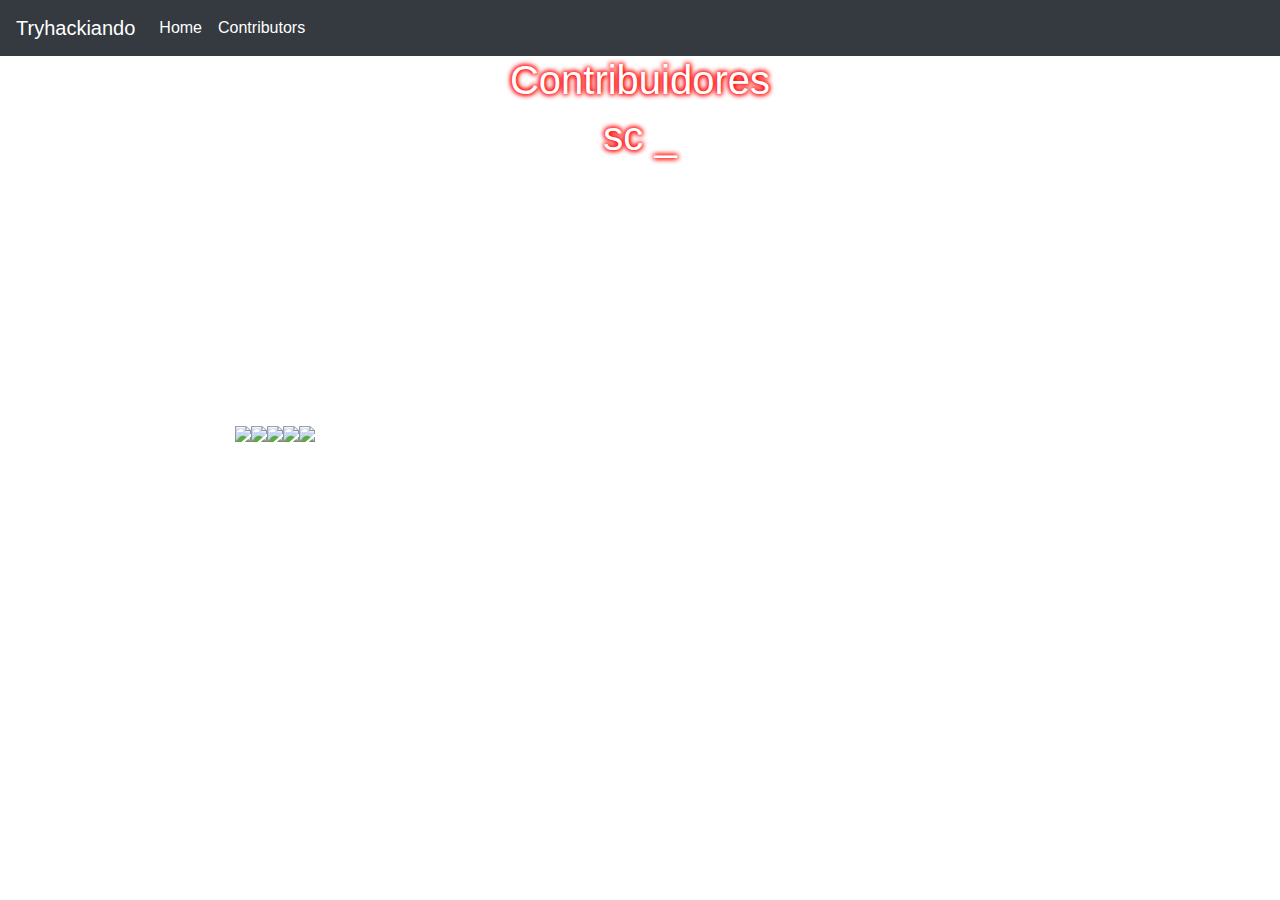
==== contributors.html @ ba4de52f "UPDATED LINK 2" ====
<!DOCTYPE html>
<html lang="en">
<head>
    <meta charset="UTF-8">
    <meta http-equiv="X-UA-Compatible" content="IE=edge">
    <meta name="viewport" content="width=device-width, initial-scale=1.0">
    <title>Contributors</title>
    <link rel="stylesheet" href="https://maxcdn.bootstrapcdn.com/bootstrap/4.5.2/css/bootstrap.min.css">
    <script src="https://ajax.googleapis.com/ajax/libs/jquery/3.5.1/jquery.min.js"></script>
    <script src="https://cdnjs.cloudflare.com/ajax/libs/popper.js/1.16.0/umd/popper.min.js"></script>
    <script src="https://maxcdn.bootstrapcdn.com/bootstrap/4.5.2/js/bootstrap.min.js"></script>
    
</head>
<body>
    <style>
        body {
        background-image: url("http://i.imgur.com/McuBZGL.gif");
        }
        
    </style>


</style>
<nav class="navbar navbar-expand-lg navbar-dark bg-dark">
    <a class="navbar-brand" href="#">Tryhackiando</a>
    <button class="navbar-toggler" type="button" data-toggle="collapse" data-target="#navbarColor02" aria-controls="navbarColor02" aria-expanded="false" aria-label="Toggle navigation">
      <span class="navbar-toggler-icon"></span>
    </button>
    
    <div class="collapse navbar-collapse" id="navbarColor02">
      <ul class="navbar-nav mr-auto">
        <li class="nav-item active">
          <a class="nav-link" href="#">Home
            <span class="sr-only">(current)</span>
          </a>
        </li>
        <li class="nav-item active">
          <a class="nav-link" href="#">Contributors
            
          </a>
        </li>
      </ul>
    </div>

</nav>

<SCRIPT LANGUAGE="JavaScript">
    TypingText = function(element, interval, cursor, finishedCallback) {
    if((typeof document.getElementById == "undefined") || (typeof element.innerHTML == "undefined")) {
    this.running = true;
    return;
    }
    this.element = element;
    this.finishedCallback = (finishedCallback ? finishedCallback : function() { return; });
    this.interval = (typeof interval == "undefined" ? 20 : interval);
    this.origText = this.element.innerHTML;
    this.unparsedOrigText = this.origText;
    this.cursor = (cursor ? cursor : "");
    this.currentText = "";
    this.currentChar = 0;
    this.element.typingText = this;
    if(this.element.id == "") this.element.id = "typingtext" + TypingText.currentIndex++;
    TypingText.all.push(this);
    this.running = false;
    this.inTag = false;
    this.tagBuffer = "";
    this.inHTMLEntity = false;
    this.HTMLEntityBuffer = "";
    }
    TypingText.all = new Array();
    TypingText.currentIndex = 0;
    TypingText.runAll = function() {
    for(var i = 0; i < TypingText.all.length; i++) TypingText.all[i].run();
    }
    TypingText.prototype.run = function() {
    if(this.running) return;
    if(typeof this.origText == "undefined") {
    setTimeout("document.getElementById('" + this.element.id + "').typingText.run()", this.interval);
    return;
    }
    if(this.currentText == "") this.element.innerHTML = "";
    if(this.currentChar < this.origText.length) {
    if(this.origText.charAt(this.currentChar) == "<" && !this.inTag) {
    this.tagBuffer = "<";
    this.inTag = true;
    this.currentChar++;
    this.run();
    return;
    } else if(this.origText.charAt(this.currentChar) == ">" && this.inTag) {
    this.tagBuffer += ">";
    this.inTag = false;
    this.currentText += this.tagBuffer;
    this.currentChar++;
    this.run();
    return;
    } else if(this.inTag) {
    this.tagBuffer += this.origText.charAt(this.currentChar);
    this.currentChar++;
    this.run();
    return;
    } else if(this.origText.charAt(this.currentChar) == "&" && !this.inHTMLEntity) {
    this.HTMLEntityBuffer = "&";
    this.inHTMLEntity = true;
    this.currentChar++;
    this.run();
    return;
    } else if(this.origText.charAt(this.currentChar) == ";" && this.inHTMLEntity) {
    this.HTMLEntityBuffer += ";";
    this.inHTMLEntity = false;
    this.currentText += this.HTMLEntityBuffer;
    this.currentChar++;
    this.run();
    return;
    } else if(this.inHTMLEntity) {
    this.HTMLEntityBuffer += this.origText.charAt(this.currentChar);
    this.currentChar++;
    this.run();
    return;
    } else {
    this.currentText += this.origText.charAt(this.currentChar);
    }
    this.element.innerHTML = this.currentText;
    this.element.innerHTML += (this.currentChar < this.origText.length - 1 ? (typeof this.cursor == "function" ? this.cursor(this.currentText) : this.cursor)
    : "");
    this.currentChar++;
    setTimeout("document.getElementById('" + this.element.id + "').typingText.run()", this.interval);
    } else {
    this.currentText = "";
    this.currentChar = 0;
    this.running = false;
    this.finishedCallback();
    }
    }
    </script>
    <center>
    <center><center><font size="-3">
   </font></center></center>
    <div
    id="example1"></div>
    <font style='text-shadow: 0px 0px 6px rgb(255, 0, 0), 0px 0px 5px rgb(300, 0, 0), 0px 0px 5px rgb(300, 0, 0); color:#FFFFFF; font-weight:bold;' size="4">
    <h1 id="example3">Contribuidores</h1>
    <h1 id="example2">script /dev/null -c bash</h1>
    </center>
    
    </p><script type="text/javascript">
    new TypingText(document.getElementById("example1"));
    new TypingText(document.getElementById("example2"), 50, function(i){
    var ar = new Array("_"," ","_","_"); return " " + ar[i.length %
    ar.length]; });
    TypingText.runAll();
    new TypingText(document.getElementById("example3"), 50, function(i){
    var ar = new Array("_"," ","_","_"); return " " + ar[i.length %
    ar.length]; });
    TypingText.runAll();
    </script>
    <SCRIPT language=JavaScript type=text/javascript>
    <!--
    var rows=1; // must be an odd number
    var speed=1; // lower is faster
    var reveal=1; // between 0 and 2 only. The higher, the faster the word appears
    var effectalign="default" //enter "center" to center it.
</script>

<div class="row" style="padding-left: 250px; padding-top: 250px;">

    <img src="https://tryhackme-badges.s3.amazonaws.com/borb3d.png">

    <script src="https://tryhackme.com/badge/15031"></script>

    <img src="https://tryhackme-badges.s3.amazonaws.com/Crypt0Cr1s.png">

    <img src="https://tryhackme-badges.s3.amazonaws.com/m4vs.png">

    <img src="https://tryhackme-badges.s3.amazonaws.com/Nightlovel.png">

    <img src="https://tryhackme-badges.s3.amazonaws.com/sckull.png">
</div>

    
</body>
</html>
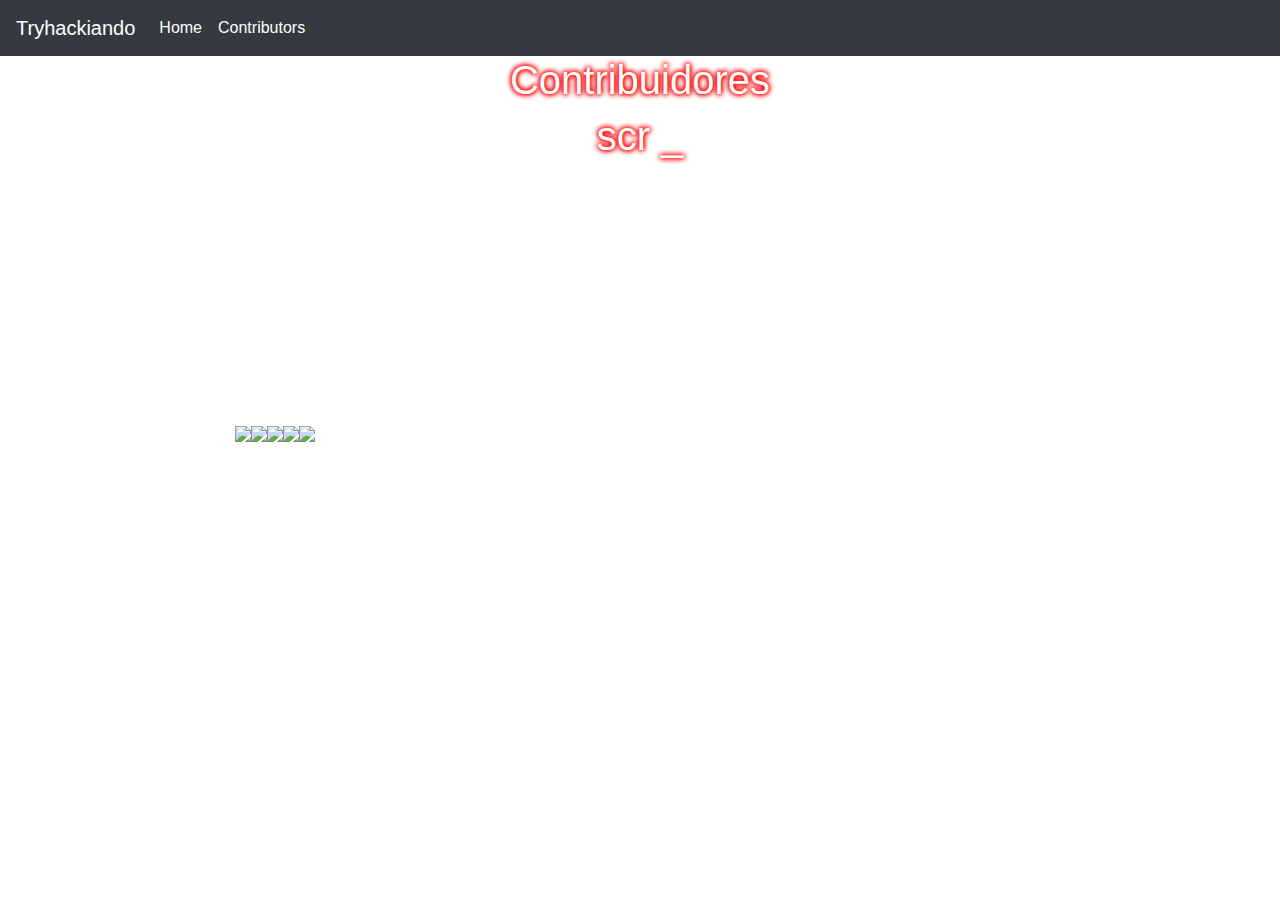
==== commit 474cdb35: "Update contributors.html" ====
--- a/contributors.html
+++ b/contributors.html
@@ -30,7 +30,7 @@
     <div class="collapse navbar-collapse" id="navbarColor02">
       <ul class="navbar-nav mr-auto">
         <li class="nav-item active">
-          <a class="nav-link" href="#">Home
+          <a class="nav-link" href="../index.html">Home
             <span class="sr-only">(current)</span>
           </a>
         </li>
@@ -178,4 +178,4 @@
 
     
 </body>
-</html>+</html>
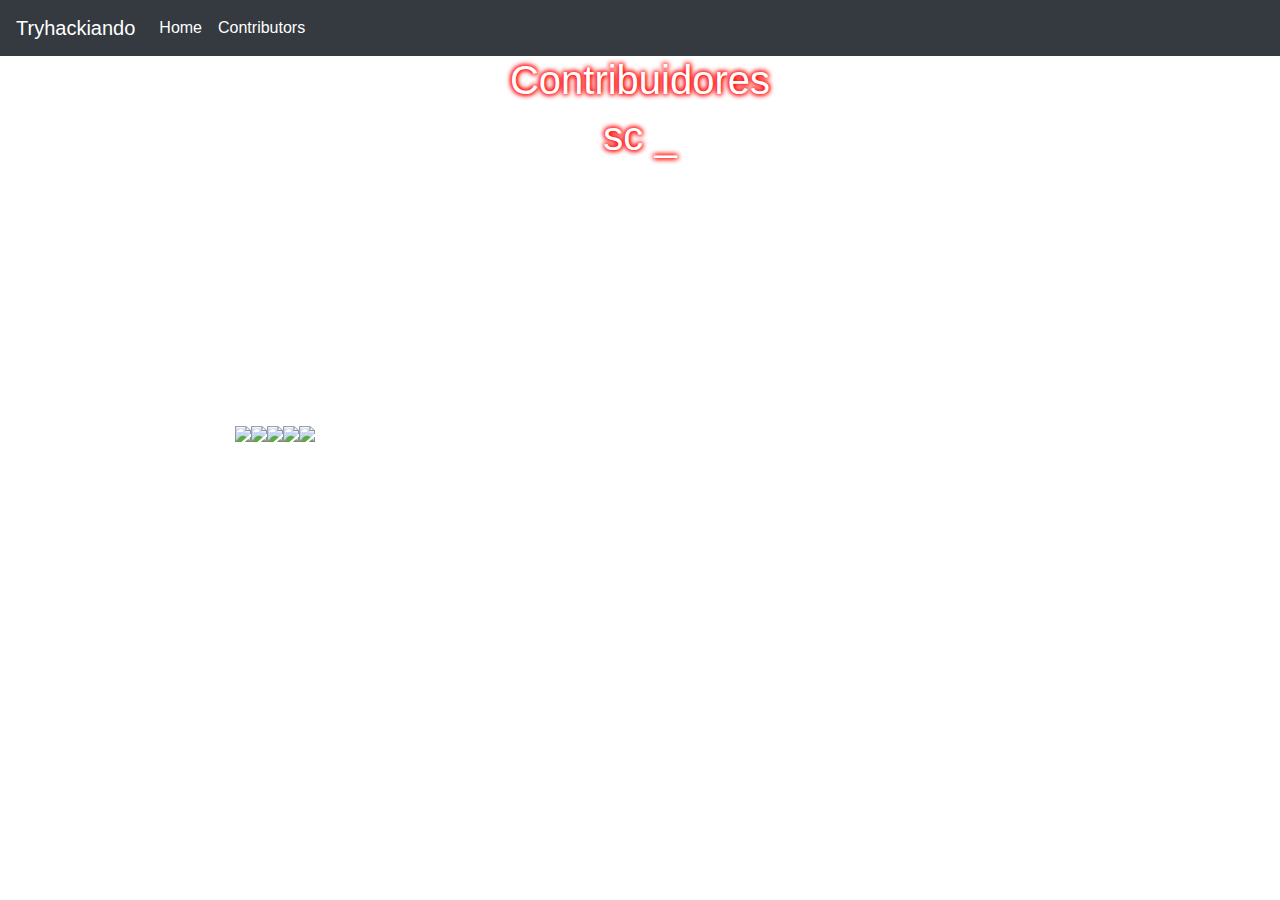
==== commit bb8392f8: "Update contributors.html" ====
--- a/contributors.html
+++ b/contributors.html
@@ -30,7 +30,7 @@
     <div class="collapse navbar-collapse" id="navbarColor02">
       <ul class="navbar-nav mr-auto">
         <li class="nav-item active">
-          <a class="nav-link" href="../index.html">Home
+          <a class="nav-link" href="/index.html">Home
             <span class="sr-only">(current)</span>
           </a>
         </li>
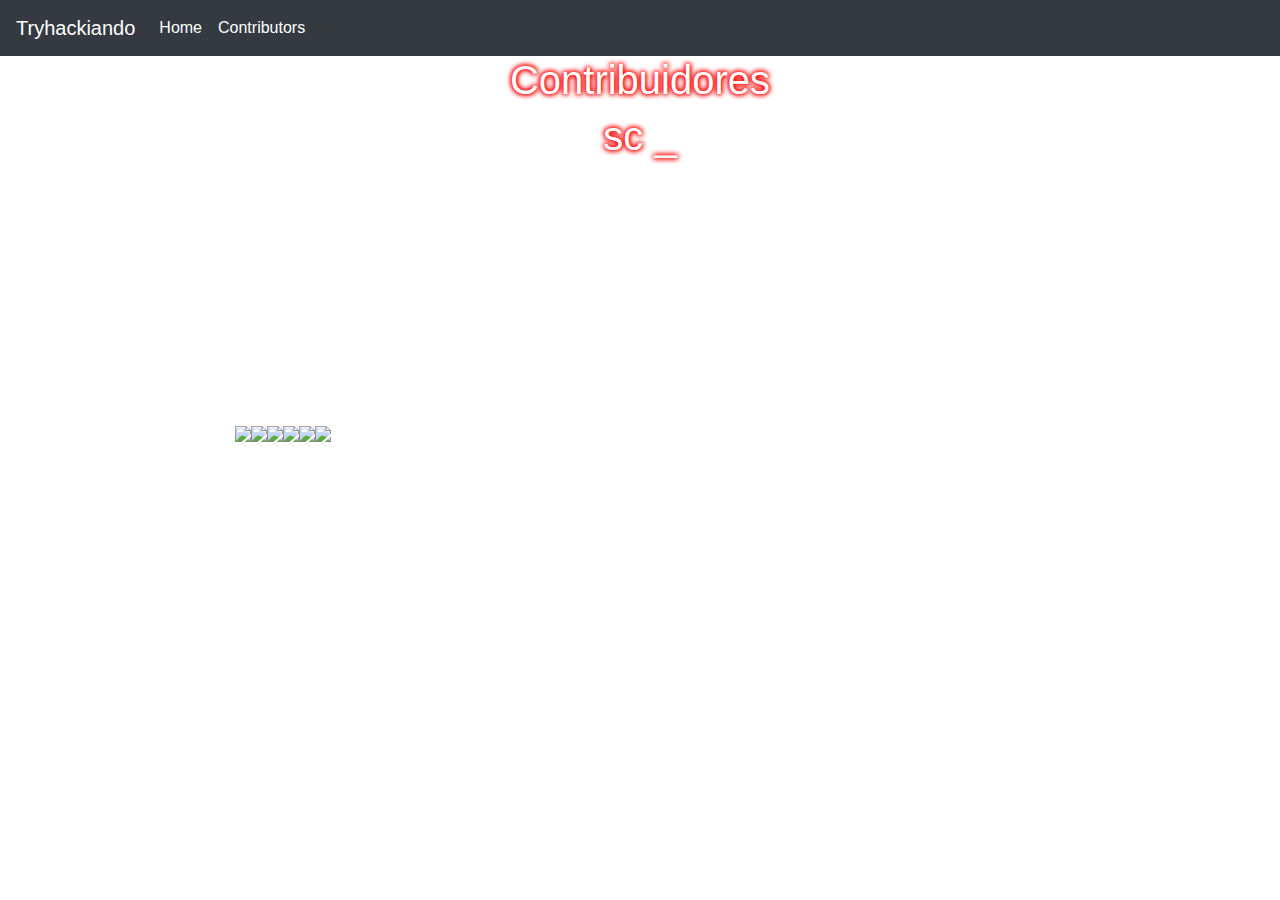
==== commit d23bb435: "Update contributors.html" ====
--- a/contributors.html
+++ b/contributors.html
@@ -165,6 +165,8 @@
 
     <img src="https://tryhackme-badges.s3.amazonaws.com/borb3d.png">
 
+    <img src="https://tryhackme-badges.s3.amazonaws.com/C0ldd.png">
+   
     <script src="https://tryhackme.com/badge/15031"></script>
 
     <img src="https://tryhackme-badges.s3.amazonaws.com/Crypt0Cr1s.png">
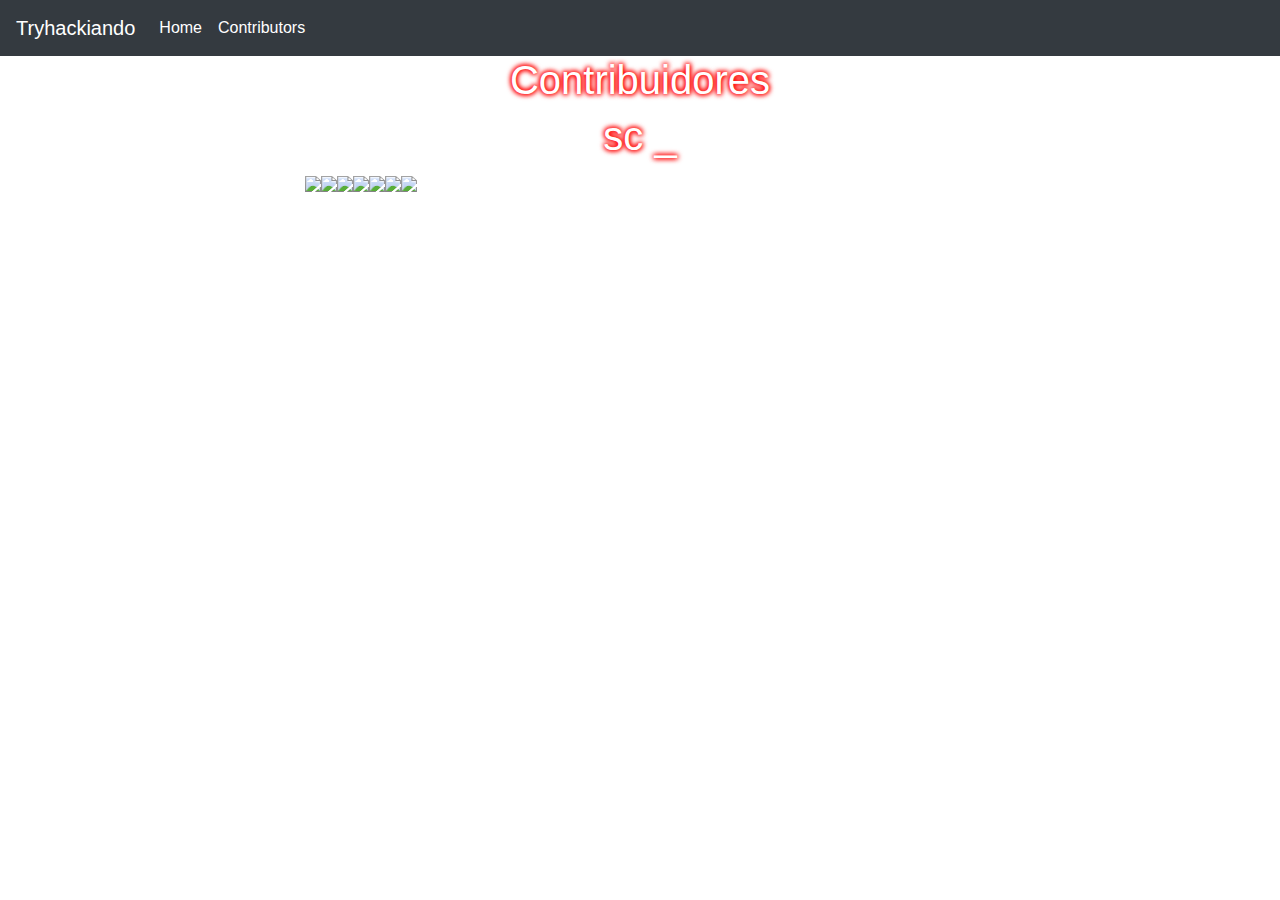
==== commit abbf7f23: "Update contributors.html" ====
--- a/contributors.html
+++ b/contributors.html
@@ -161,23 +161,34 @@
     var effectalign="default" //enter "center" to center it.
 </script>
 
-<div class="row" style="padding-left: 250px; padding-top: 250px;">
 
-    <img src="https://tryhackme-badges.s3.amazonaws.com/borb3d.png">
+<div class="container-fluid" style="padding-left: 25%;">
+    <div class="column">
+        <div class="row md-4">
 
-    <img src="https://tryhackme-badges.s3.amazonaws.com/C0ldd.png">
+        </div>
+        <div class="row md-4">
+            <img src="https://tryhackme-badges.s3.amazonaws.com/borb3d.png">
+
+            <img src="https://tryhackme-badges.s3.amazonaws.com/C0ldd.png">
    
-    <script src="https://tryhackme.com/badge/15031"></script>
+            <script src="https://tryhackme.com/badge/15031"></script>
 
-    <img src="https://tryhackme-badges.s3.amazonaws.com/Crypt0Cr1s.png">
+            <img src="https://tryhackme-badges.s3.amazonaws.com/Crypt0Cr1s.png">
 
-    <img src="https://tryhackme-badges.s3.amazonaws.com/m4vs.png">
+            <img src="https://tryhackme-badges.s3.amazonaws.com/m4vs.png">
 
-    <img src="https://tryhackme-badges.s3.amazonaws.com/Nightlovel.png">
+            <img src="https://tryhackme-badges.s3.amazonaws.com/Nightlovel.png">
 
-    <img src="https://tryhackme-badges.s3.amazonaws.com/sckull.png">
+            <img src="https://tryhackme-badges.s3.amazonaws.com/rarmando.png">
+
+            <img src="https://tryhackme-badges.s3.amazonaws.com/sckull.png">
+        </div>
+        <div class="row md-4">
+
+        </div>
+    </div>
 </div>
 
-    
 </body>
 </html>
